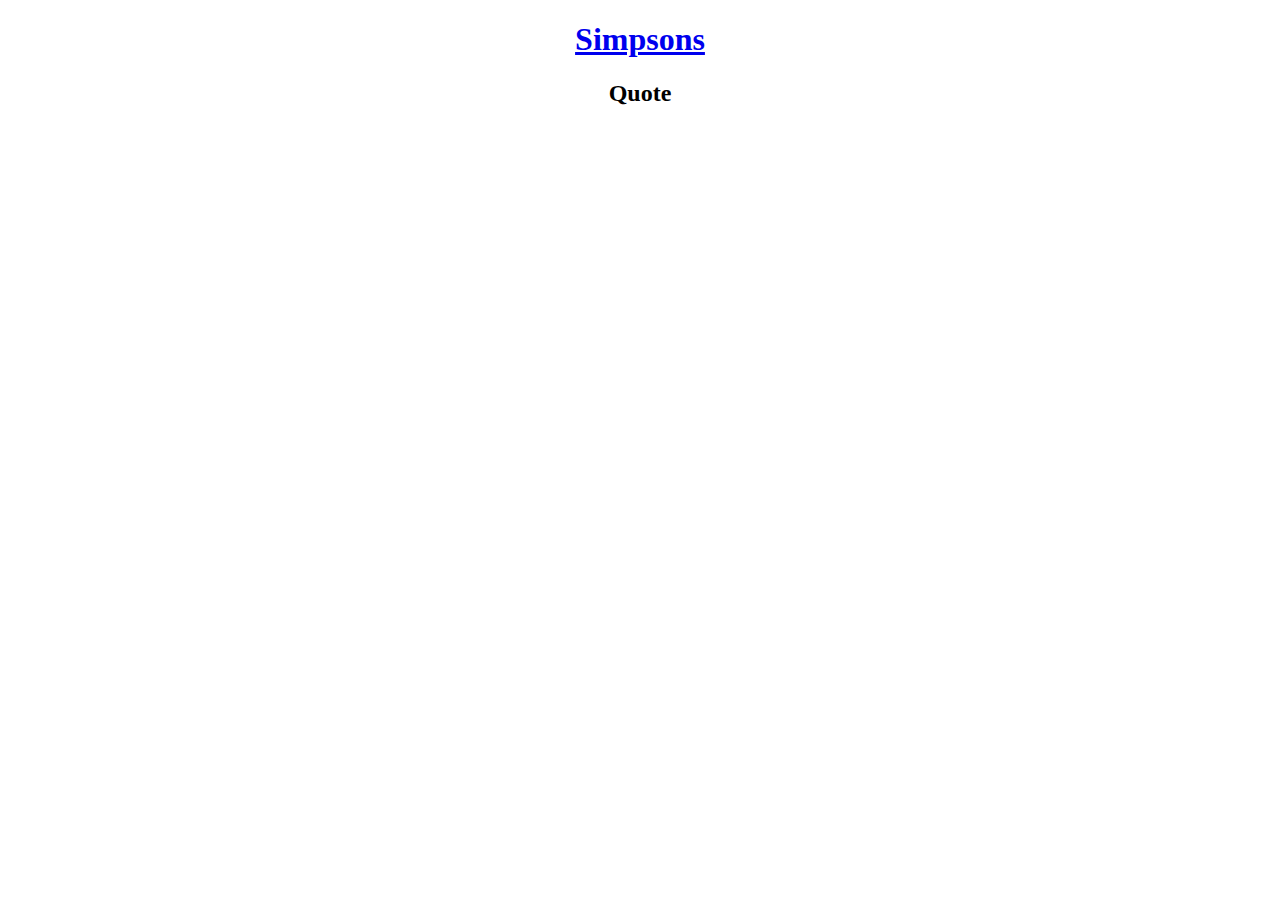
==== simpsons.html @ c5a020e5 "add additional page" ====
<!doctype html>
<html lang="en">

<head>
    <title>Fruit Library</title>
    <meta charset="utf-8" />
    <meta name="viewport" content="width=device-width, initial-scale=1">
    <link rel="stylesheet" href="index.css" />
    <script defer src="simpsons.js"></script>
</head>

<body>
    <header>
        <h1><a href="/">Simpsons </a></h1>
    </header>
    <main>
        <h2>Quote</h2>
        <ul class="fruitTypes"></ul>
    </main>
</body>

</html>
---- index.css ----
body {
    text-align: center;
}
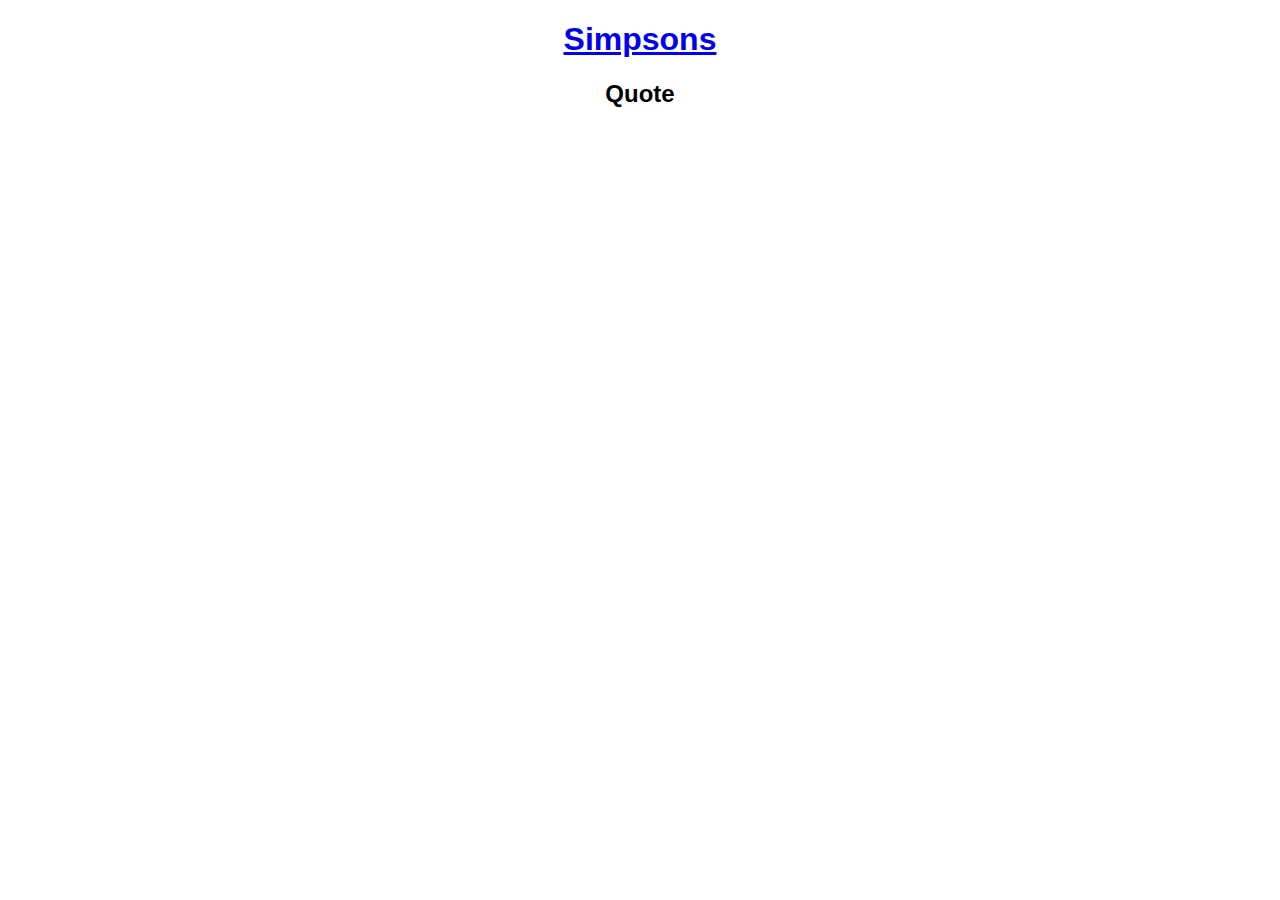
==== commit c9c78b21: "add links" ====
--- a/simpsons.html
+++ b/simpsons.html
@@ -15,7 +15,7 @@
     </header>
     <main>
         <h2>Quote</h2>
-        <ul class="fruitTypes"></ul>
+        <ul ></ul>
     </main>
 </body>
 
--- a/index.css
+++ b/index.css
@@ -1,3 +1,4 @@
 body {
     text-align: center;
-}+    font-family: 'Gill Sans', 'Gill Sans MT', Calibri, 'Trebuchet MS', sans-serif;
+}
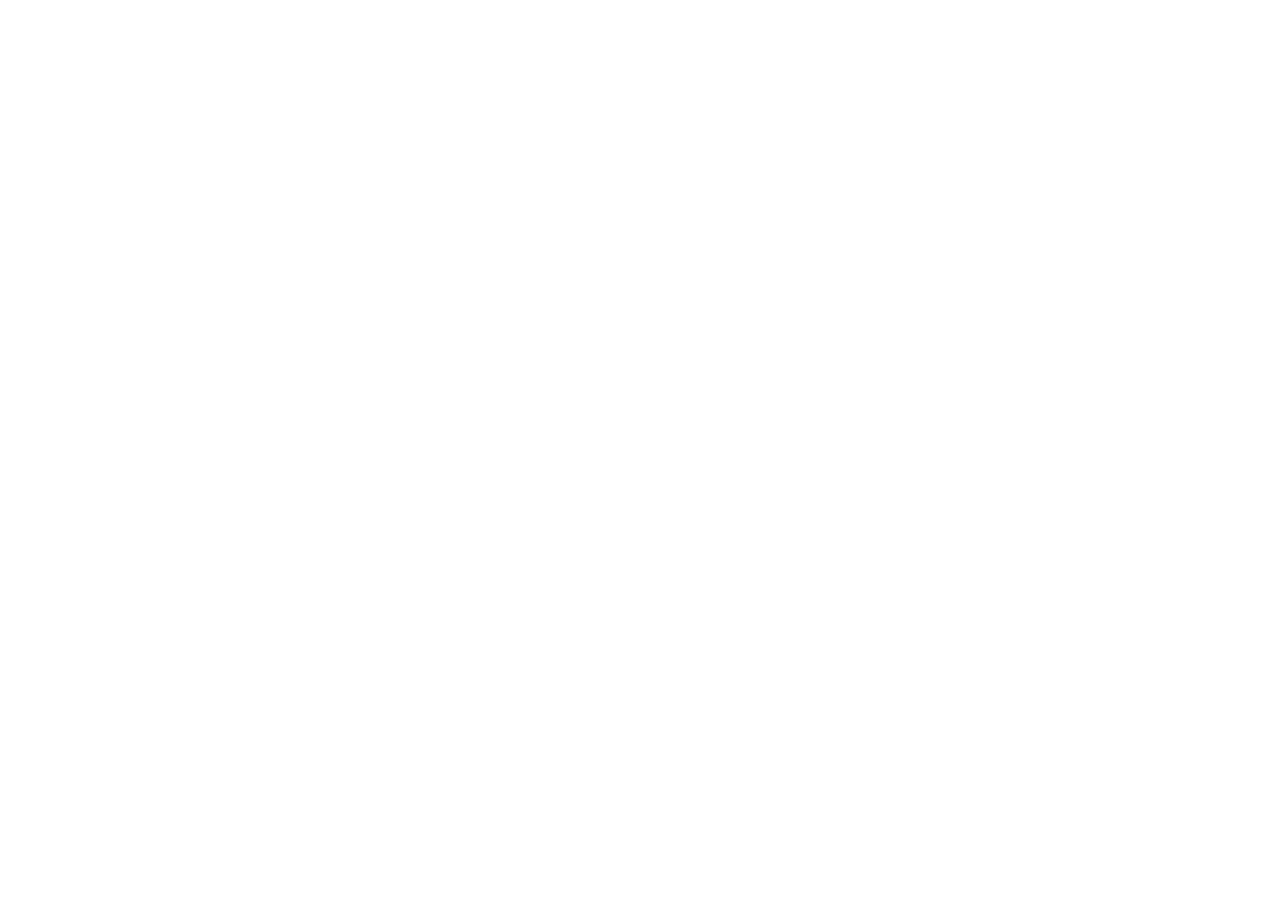
==== commit 9853d0ae: "change links" ====
--- a/simpsons.html
+++ b/simpsons.html
@@ -10,12 +10,9 @@
 </head>
 
 <body>
-    <header>
-        <h1><a href="/">Simpsons </a></h1>
-    </header>
+     
     <main>
-        <h2>Quote</h2>
-        <ul ></ul>
+        
     </main>
 </body>
 
--- a/index.css
+++ b/index.css
@@ -1,4 +1,29 @@
+@import url('https://fonts.googleapis.com/css2?family=Indie+Flower&display=swap');
+
 body {
     text-align: center;
-    font-family: 'Gill Sans', 'Gill Sans MT', Calibri, 'Trebuchet MS', sans-serif;
+    font-family: 'Indie Flower', cursive;
+    font-weight: 700;
+    
 }
+
+a{
+    color: hsl(11.4, 87.72%, 50.29%);
+}
+figcaption {
+    font-size: 35px;
+    }
+h1 a {
+    font-size: 50px;
+}
+h2{
+    padding-top: 5px;
+    padding-bottom: 5px;
+    font-size: 40px;
+}
+p {
+    font-size: 25px;
+}
+a:hover {
+    color: hsl(11.4, 87.72%, 70.29%);
+}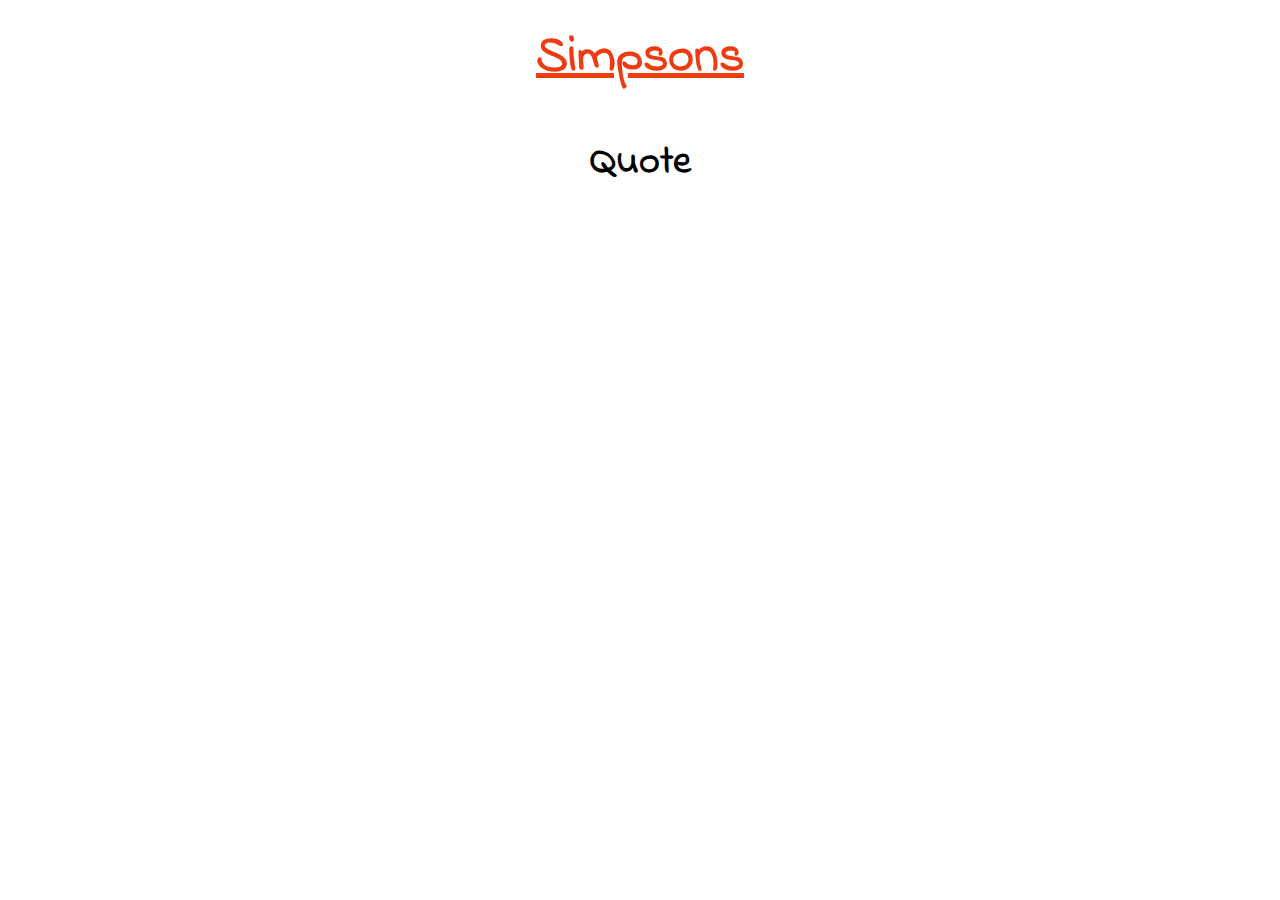
==== commit 420fd277: "fix links" ====
--- a/simpsons.html
+++ b/simpsons.html
@@ -10,9 +10,12 @@
 </head>
 
 <body>
-     
+    <header>
+        <h1><a href="/">Simpsons </a></h1>
+    </header>
     <main>
-        
+        <h2>Quote</h2>
+        <ul ></ul>
     </main>
 </body>
 
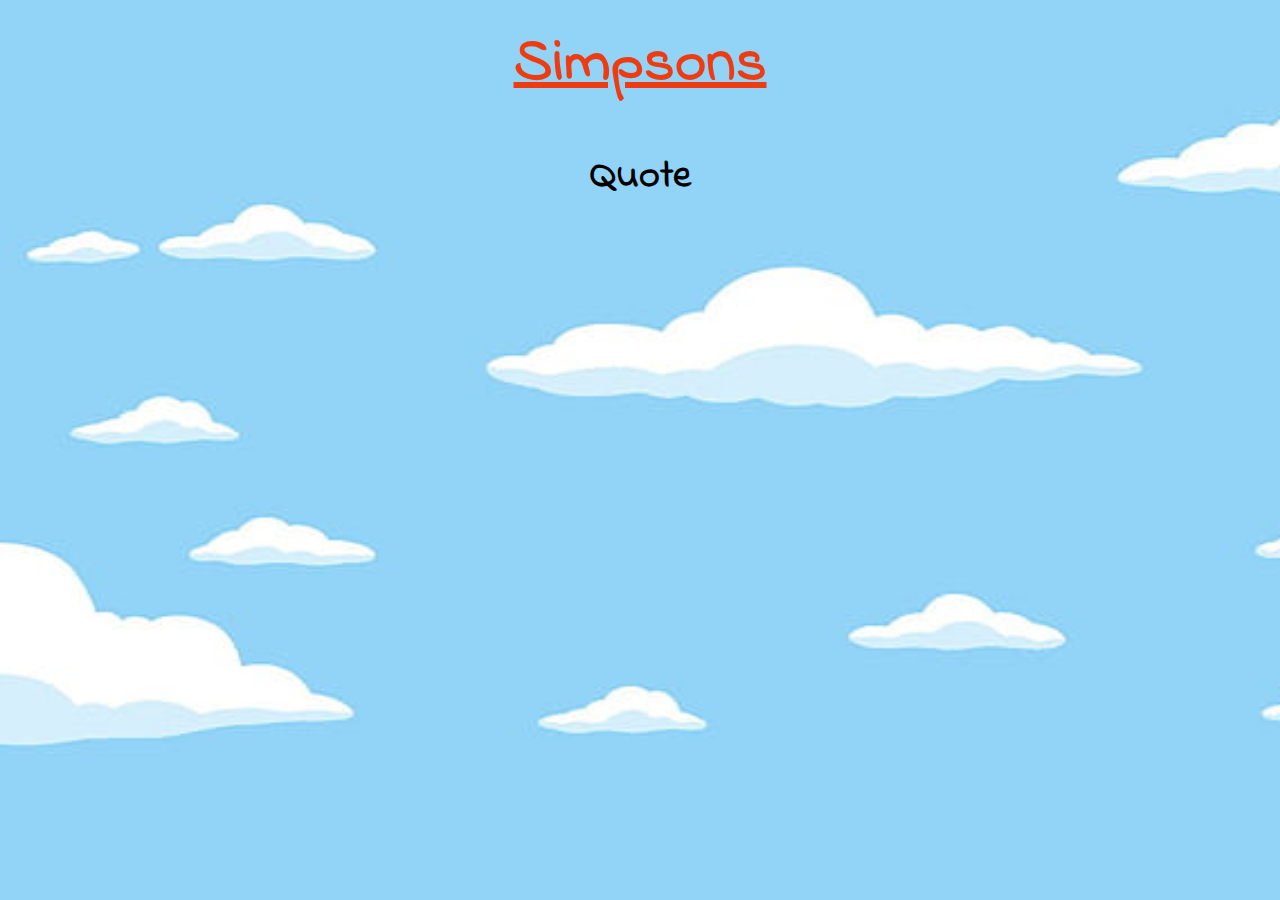
==== commit 1777effa: "add link" ====
--- a/simpsons.html
+++ b/simpsons.html
@@ -2,7 +2,7 @@
 <html lang="en">
 
 <head>
-    <title>Fruit Library</title>
+    <title>Simpsons Quotes</title>
     <meta charset="utf-8" />
     <meta name="viewport" content="width=device-width, initial-scale=1">
     <link rel="stylesheet" href="index.css" />
@@ -11,7 +11,7 @@
 
 <body>
     <header>
-        <h1><a href="/">Simpsons </a></h1>
+        <h1><a href="production-website/index.html">Simpsons </a></h1>
     </header>
     <main>
         <h2>Quote</h2>
--- a/index.css
+++ b/index.css
@@ -4,6 +4,11 @@
     text-align: center;
     font-family: 'Indie Flower', cursive;
     font-weight: 700;
+    background-image: url(clouds-the-simpsons.jpg);
+    background-size: cover;
+    background-repeat: no-repeat;
+    background-attachment: fixed;
+    
     
 }
 
@@ -14,7 +19,9 @@
     font-size: 35px;
     }
 h1 a {
-    font-size: 50px;
+    color: hsl(11.4, 87.72%, 50.29%);
+    font-size: 60px;
+    
 }
 h2{
     padding-top: 5px;
@@ -25,5 +32,5 @@
     font-size: 25px;
 }
 a:hover {
-    color: hsl(11.4, 87.72%, 70.29%);
-}+   color: hsl(52.97,95.98%,48.82%)
+}
